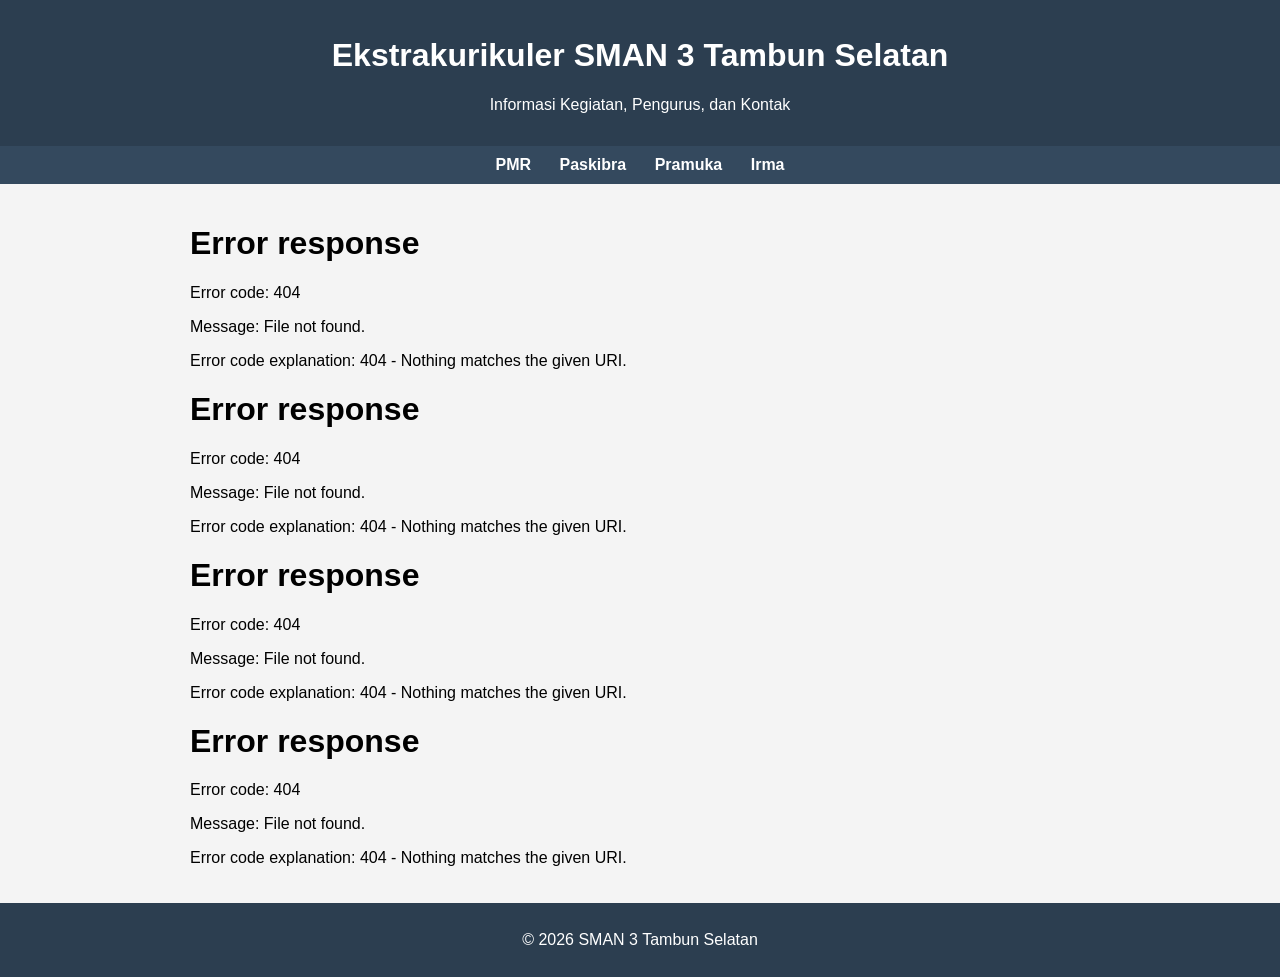
==== index.html @ ad49c4b8 "Add files via upload" ====
<!DOCTYPE html>
<html lang="id">
<head>
  <meta charset="UTF-8" />
  <meta name="viewport" content="width=device-width, initial-scale=1.0"/>
  <title>Ekstrakurikuler SMAN 3 Tambun Selatan</title>
  <link rel="stylesheet" href="style.css">
</head>
<body>

<header>
  <h1>Ekstrakurikuler SMAN 3 Tambun Selatan</h1>
  <p>Informasi Kegiatan, Pengurus, dan Kontak</p>
</header>

<nav>
  <a href="#pmr">PMR</a>
  <a href="#paskibra">Paskibra</a>
  <a href="#pramuka">Pramuka</a>
  <a href="#irma">Irma</a>
</nav>

<div class="container" id="content"></div>

<footer>
  <p>&copy; 2026 SMAN 3 Tambun Selatan</p>
</footer>

<script>
  const components = [
    "components/pmr.html",
    "components/paskibra.html",
    "components/pramuka.html",
    "components/irma.html"
  ];

  const container = document.getElementById("content");

  components.forEach(file => {
    fetch(file)
      .then(res => res.text())
      .then(data => {
        container.innerHTML += data;
      });
  });
</script>

</body>
</html>
---- style.css ----
body { font-family: Arial, sans-serif; margin: 0; background:#f4f4f4; }
header { background:#2c3e50; color:#fff; padding:16px; text-align:center; }
nav { background:#34495e; padding:10px; text-align:center; }
nav a { color:#fff; margin:0 12px; text-decoration:none; font-weight:bold; }
nav a:hover { text-decoration:underline; }
.container { padding:20px; max-width:900px; margin:auto; }
.card { background:#fff; padding:18px; margin-bottom:20px; border-radius:12px; box-shadow:0 2px 6px rgba(0,0,0,0.1); }
.meta { margin-top:10px; }
.meta p { margin:6px 0; }
.badge { display:inline-block; padding:4px 8px; border-radius:8px; background:#ecf0f1; margin-right:6px; }
footer { text-align:center; background:#2c3e50; color:#fff; padding:12px; }
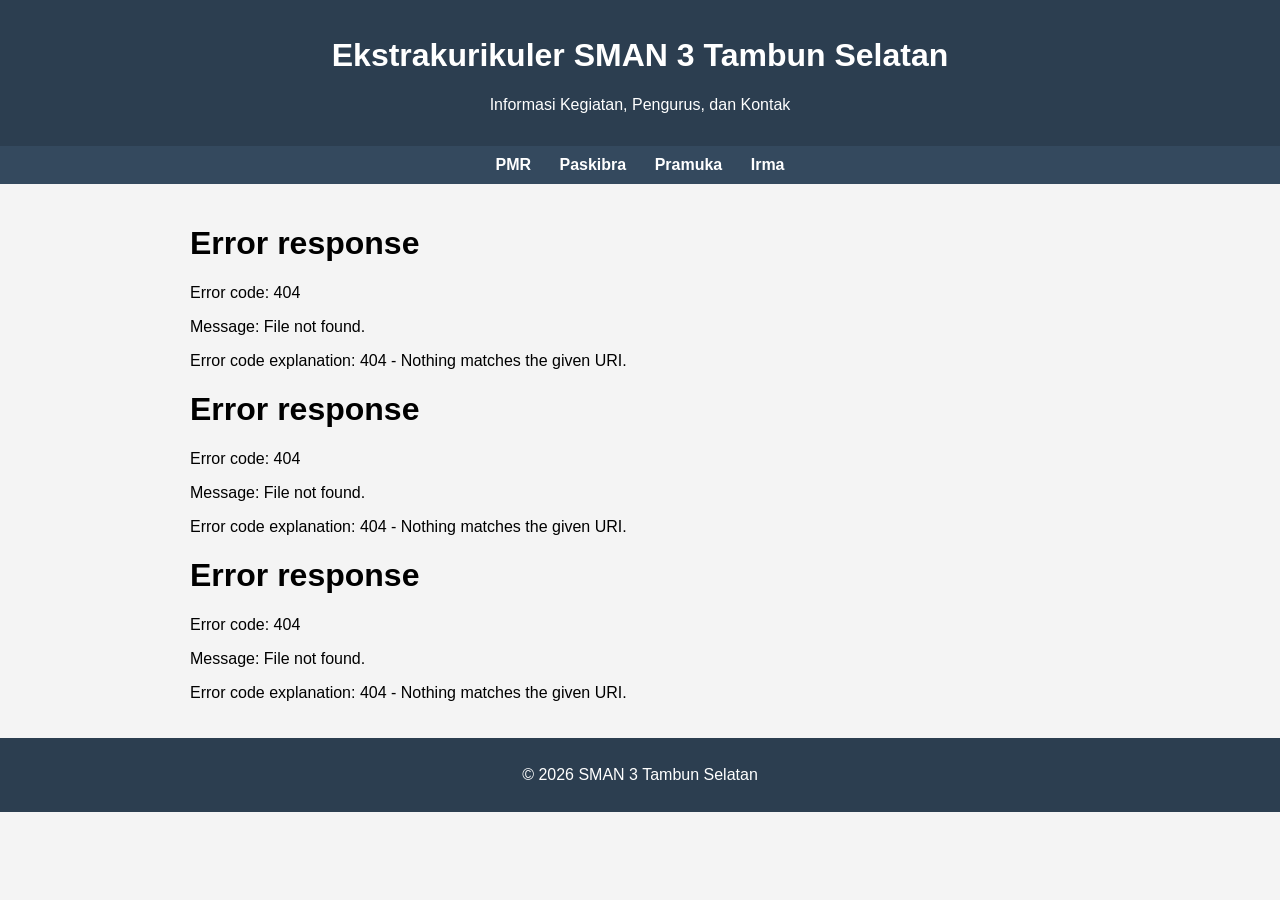
==== commit f719daea: "Update index.html" ====
--- a/index.html
+++ b/index.html
@@ -31,7 +31,6 @@
     "components/pmr.html",
     "components/paskibra.html",
     "components/pramuka.html",
-    "components/irma.html"
   ];
 
   const container = document.getElementById("content");
@@ -46,4 +45,4 @@
 </script>
 
 </body>
-</html>+</html>
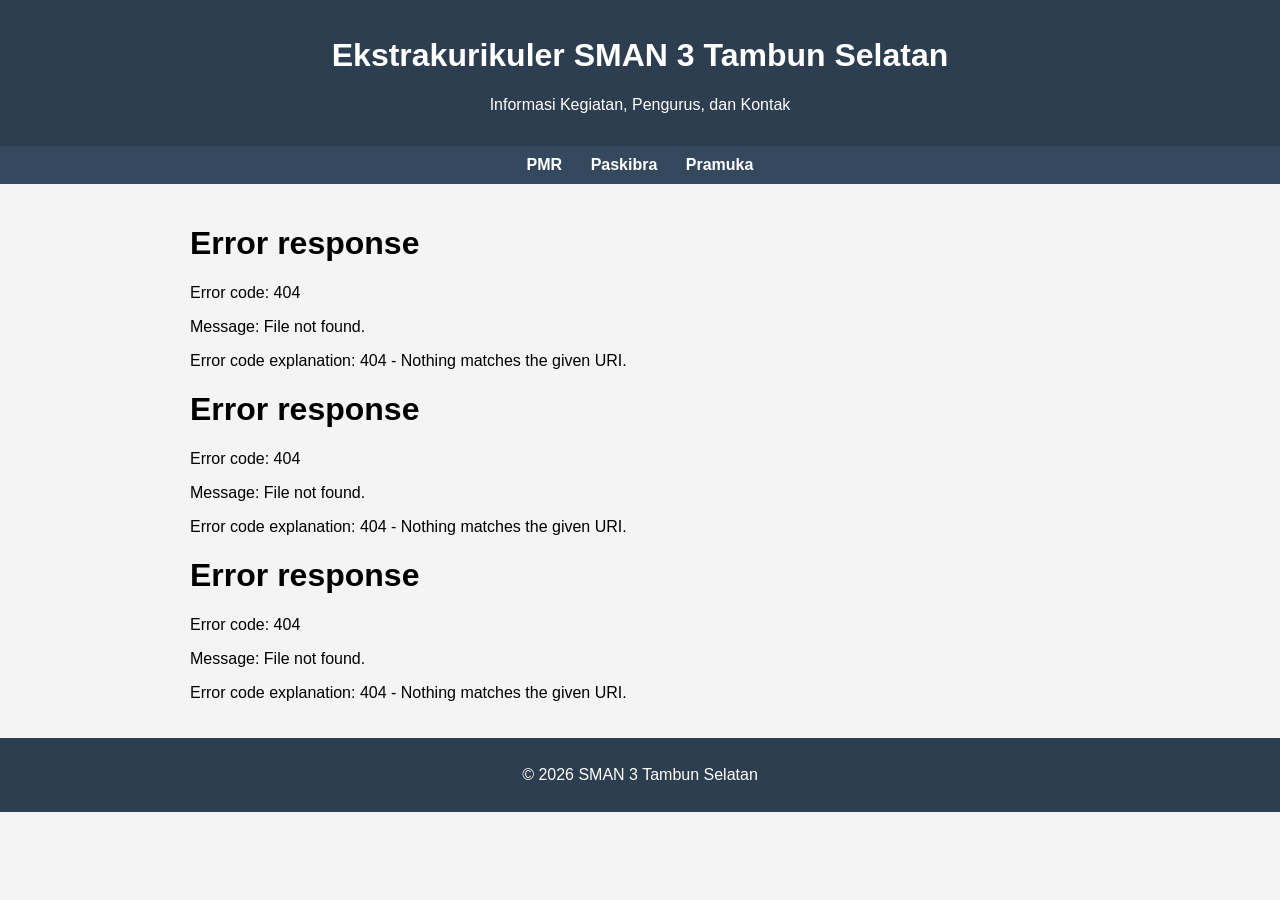
==== commit 7044bef5: "Update index.html" ====
--- a/index.html
+++ b/index.html
@@ -17,7 +17,6 @@
   <a href="#pmr">PMR</a>
   <a href="#paskibra">Paskibra</a>
   <a href="#pramuka">Pramuka</a>
-  <a href="#irma">Irma</a>
 </nav>
 
 <div class="container" id="content"></div>
